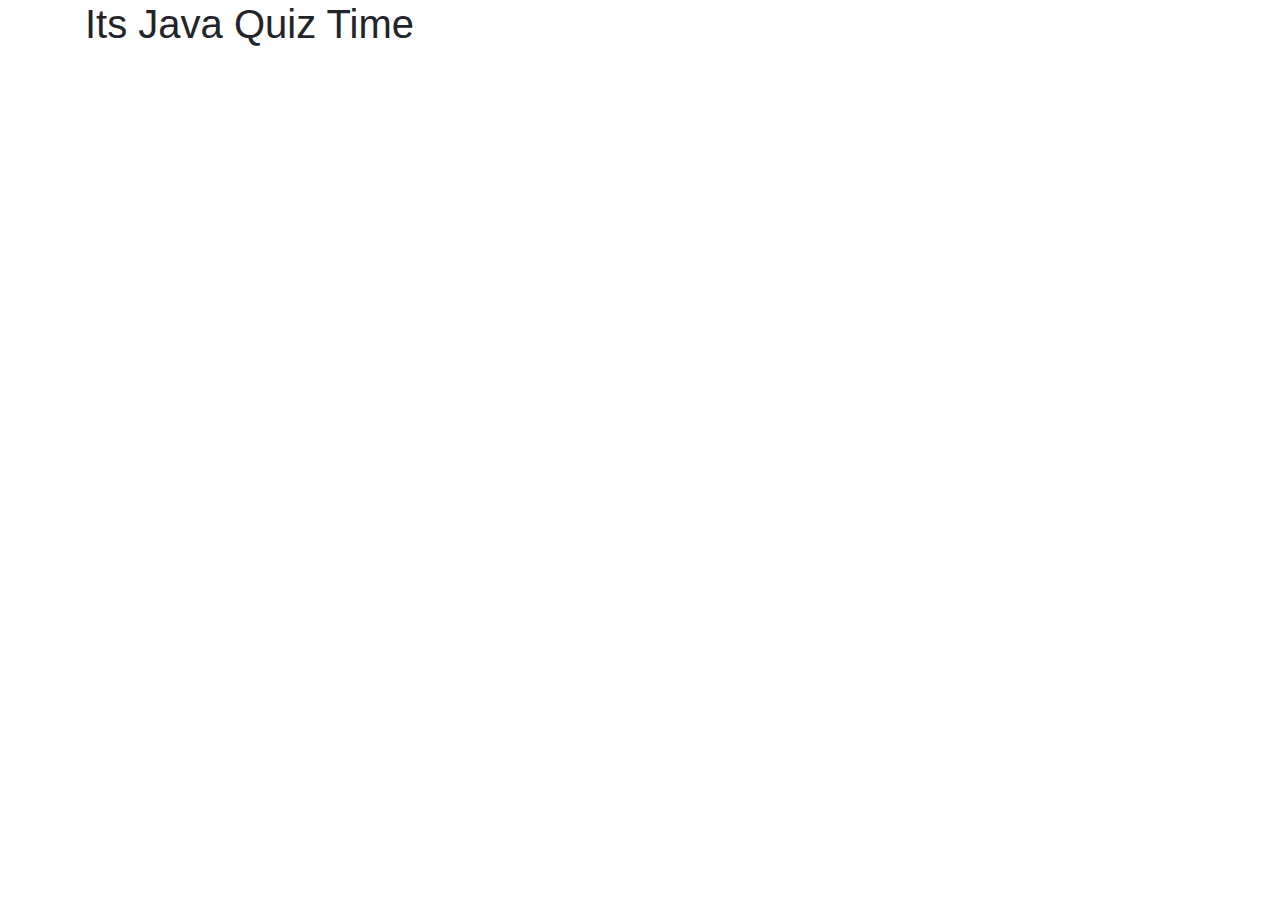
==== index.html @ 72ee163e "fixing some code" ====
<DOCTYPE html>
<html lang="en">

<head>
    <meta charset="UTF-8">
    <meta name="viewport" content="width=device-width, initial-scale=1.0">
    <meta http-equiv="X-UA-Compatible" content="ie=edge">
    <link rel="stylesheet" href="https://stackpath.bootstrapcdn.com/bootstrap/4.3.1/css/bootstrap.min.css"
        integrity="sha384-ggOyR0iXCbMQv3Xipma34MD+dH/1fQ784/j6cY/iJTQUOhcWr7x9JvoRxT2MZw1T" crossorigin="anonymous">
    <link rel="stylesheet" type="text/css" href="style.css">
    <title>Quiz App</title>
</head>

<body>
   <div class="container">
       <h1>Its Java Quiz Time</h1>
   </div>
---- style.css ----
#answerOne{
    background-color: #000000;
}

#answerTwo{
    background-color: #000000;
}

#answerThree{
    background-color: #000000;
}

#answerFour{
    background-color: #000000;
}

#startButton{
    background-color: #000000;
    text-align: center;
}

#buttonDiv{
    text-align: center;
}

#answers{
    text-align: center;
}


#highscore-link{
    color: black;
}

#question {
    text-align: center;
}

#master-div {
    text-align: -webkit-center;
}

#score{
    margin: 15px 15px 15px 15px;
}

#input-field {
    margin-right: 15px;
    margin-left: 15px;
}

#go-back {
    margin-top: 15px;
    margin-right: 15px;
}

#clear-highscores {
    margin-top: 15px;
}

td {
    padding: 5px;
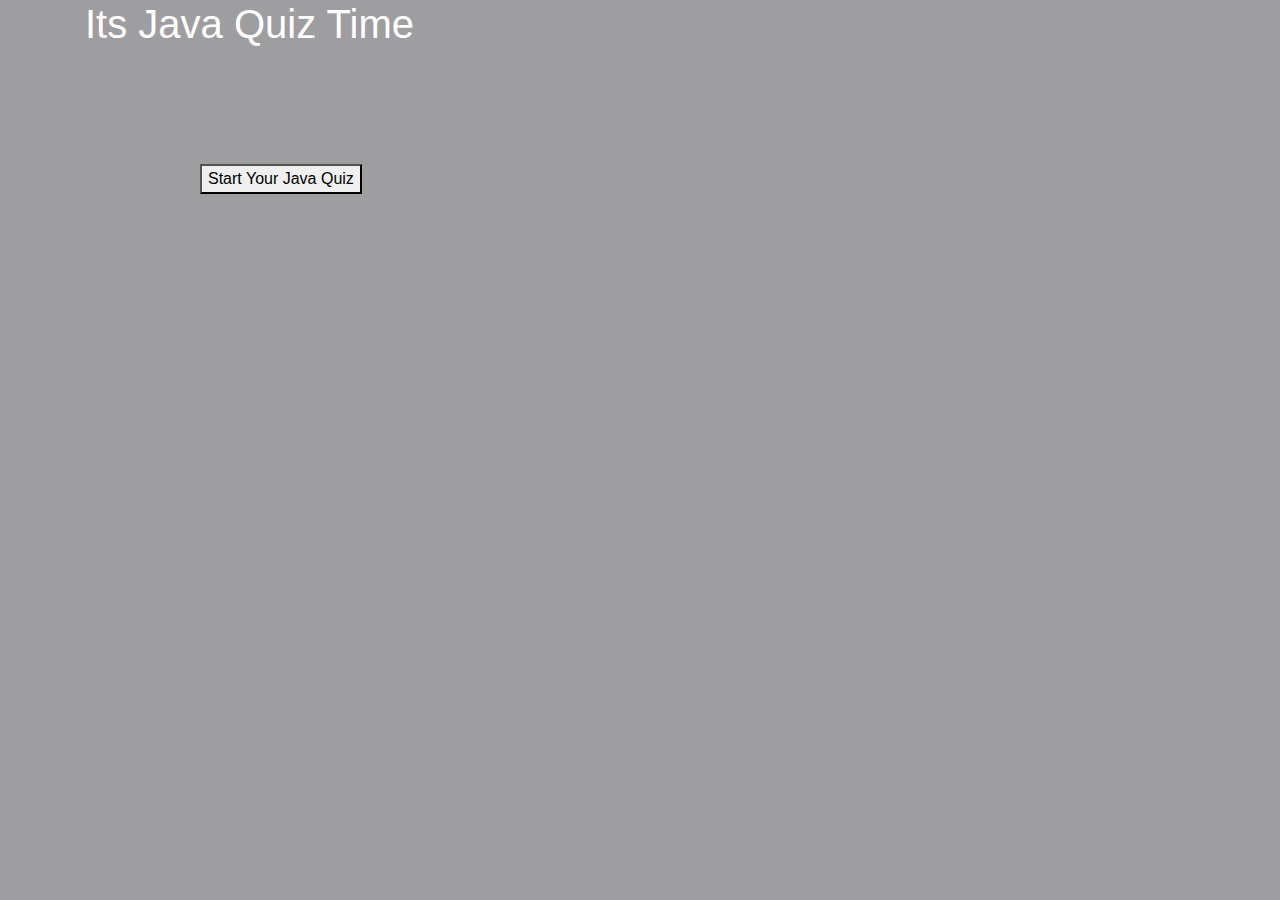
==== commit b496b3c3: "javaquiz" ====
--- a/index.html
+++ b/index.html
@@ -8,10 +8,17 @@
     <link rel="stylesheet" href="https://stackpath.bootstrapcdn.com/bootstrap/4.3.1/css/bootstrap.min.css"
         integrity="sha384-ggOyR0iXCbMQv3Xipma34MD+dH/1fQ784/j6cY/iJTQUOhcWr7x9JvoRxT2MZw1T" crossorigin="anonymous">
     <link rel="stylesheet" type="text/css" href="style.css">
-    <title>Quiz App</title>
+    <title>Java Quiz</title>
 </head>
 
 <body>
    <div class="container">
        <h1>Its Java Quiz Time</h1>
-   </div>+        <div class="col">
+                <p></p>
+                <button class="start">Start Your Java Quiz</button>
+            
+   </div>
+   <div class=""></div>
+
+   <script src="script.js"></script>--- a/style.css
+++ b/style.css
@@ -1,62 +1,17 @@
-#answerOne{
-    background-color: #000000;
+body{
+    background-color: rgb(158, 157, 160);
+
 }
-
-#answerTwo{
-    background-color: #000000;
+.container{
+    float: center;
 }
-
-#answerThree{
-    background-color: #000000;
+h1{
+    float: center ;
+    text-align: left;
+    color: white;
+    font-family: 'Lucida Sans', 'Lucida Sans Regular', 'Lucida Grande', 'Lucida Sans Unicode', Geneva, Verdana, sans-serif;
 }
-
-#answerFour{
-    background-color: #000000;
-}
-
-#startButton{
-    background-color: #000000;
-    text-align: center;
-}
-
-#buttonDiv{
-    text-align: center;
-}
-
-#answers{
-    text-align: center;
-}
+button{ margin: 100px;
 
 
-#highscore-link{
-    color: black;
 }
-
-#question {
-    text-align: center;
-}
-
-#master-div {
-    text-align: -webkit-center;
-}
-
-#score{
-    margin: 15px 15px 15px 15px;
-}
-
-#input-field {
-    margin-right: 15px;
-    margin-left: 15px;
-}
-
-#go-back {
-    margin-top: 15px;
-    margin-right: 15px;
-}
-
-#clear-highscores {
-    margin-top: 15px;
-}
-
-td {
-    padding: 5px;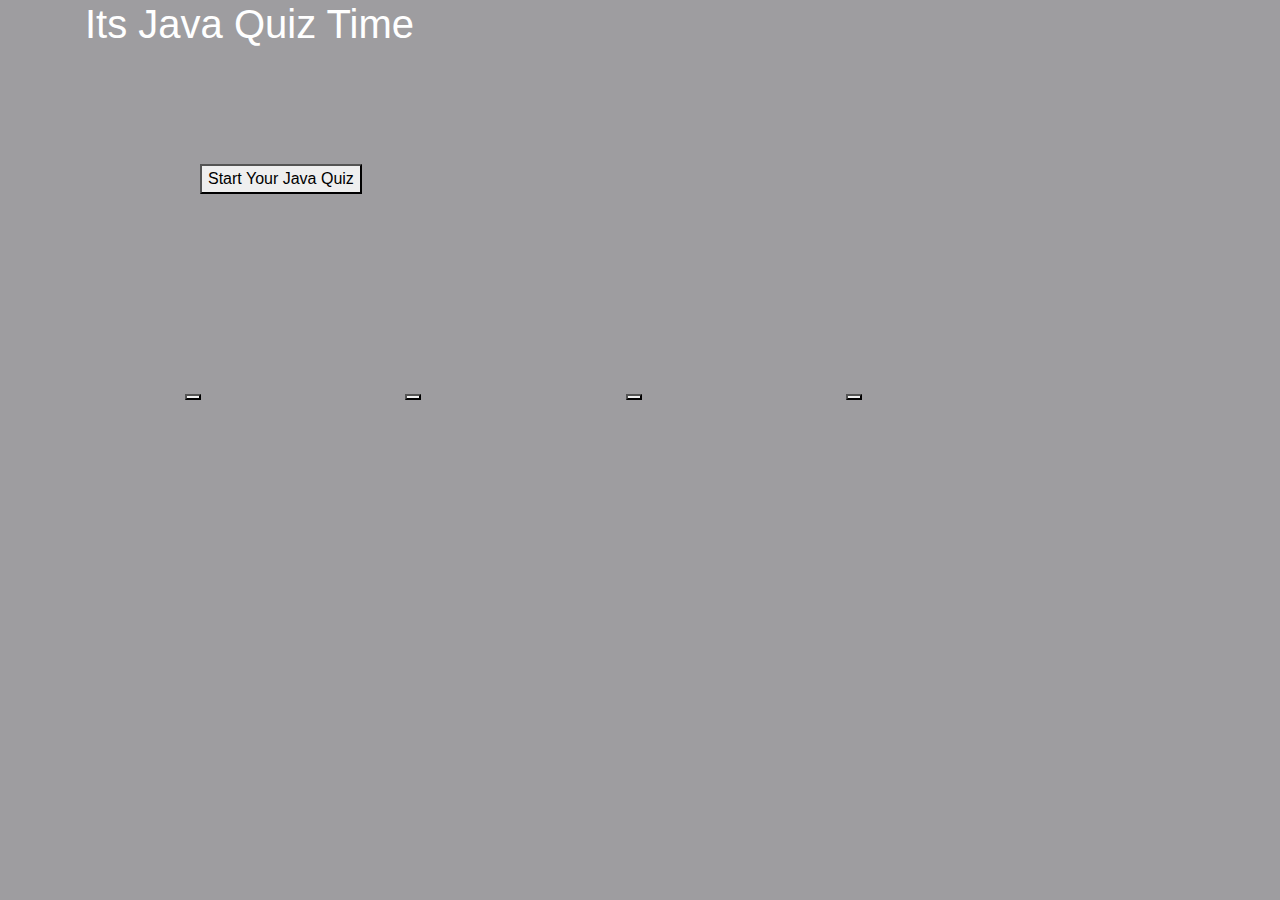
==== commit 1a1c367d: "element by id" ====
--- a/index.html
+++ b/index.html
@@ -19,6 +19,19 @@
                 <button class="start">Start Your Java Quiz</button>
             
    </div>
-   <div class=""></div>
+   <div id="test">
+       <div id="questions"></div>
+       <div id="potentialAnswers">
+           <button id="answer1" value="a"></button>
+           <button id="answer2" value="b"></button>
+           <button id="answer3" value="c"></button>
+           <button id="answer4" value="d"></button>
 
+       </div>
+   </div>
+   <div id="points">
+       <form>
+           <p id=""></p>
+       </form>
+   </div>
    <script src="script.js"></script>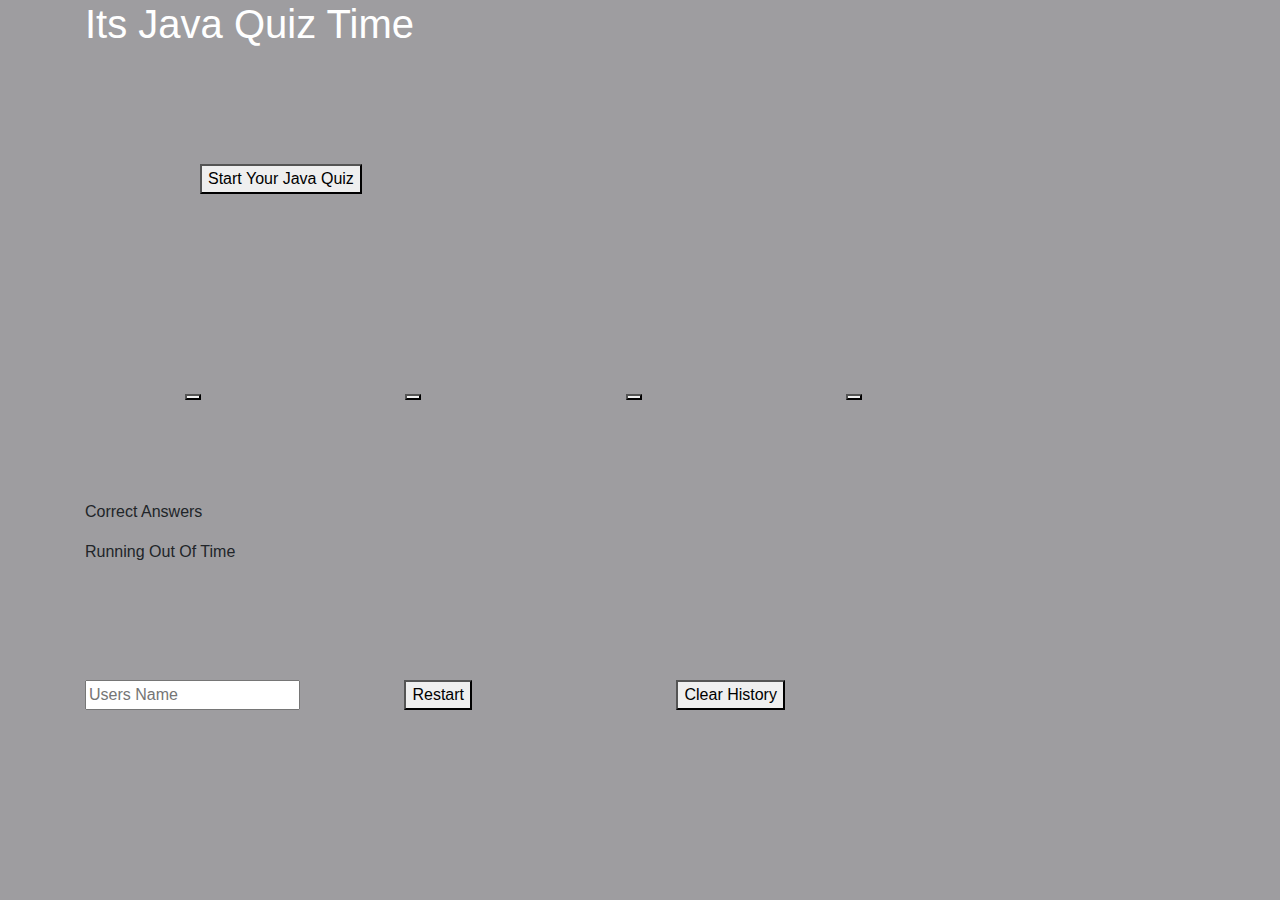
==== commit acd374d9: "hmm" ====
--- a/index.html
+++ b/index.html
@@ -31,7 +31,11 @@
    </div>
    <div id="points">
        <form>
-           <p id=""></p>
+           <p id="Correct">Correct Answers</p>
+           <p id="Time Left">Running Out Of Time</p>
+           <input id="userName" placeholder="Users Name">
+           <button type="button" onclick="refresh()">Restart</button>
+           <button type="button" onclick="clear()">Clear History</button>
        </form>
    </div>
    <script src="script.js"></script>